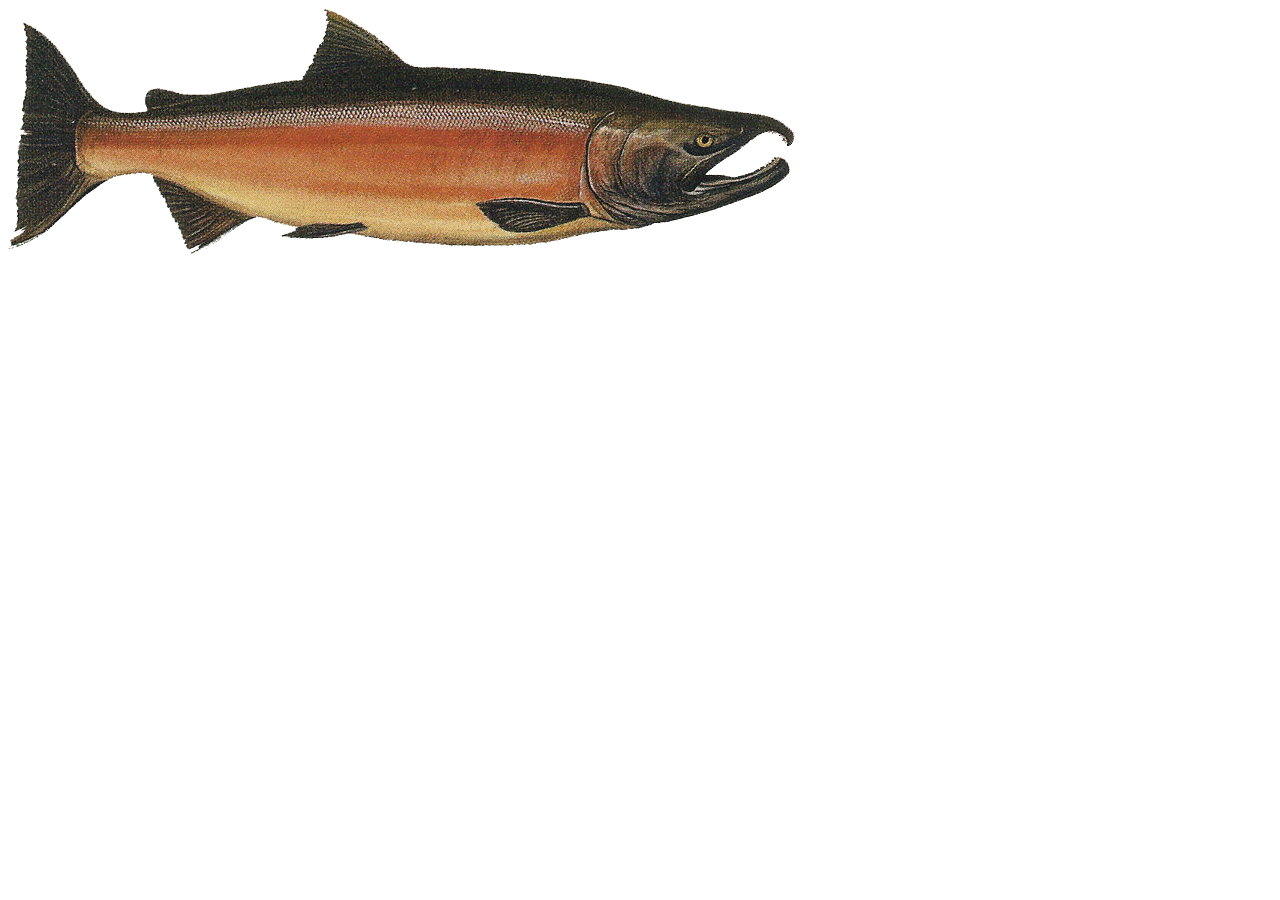
==== index.html @ 175e7a0c "cookie-stand project code adding" ====
<!DOCTYPE html>
<html lang="en">
<head>
    <meta charset="UTF-8">
    <meta http-equiv="X-UA-Compatible" content="IE=edge">
    <meta name="viewport" content="width=device-width, initial-scale=1.0">
    <title>Document</title>
</head>
<body>
   <img src="img/salmon.png" alt="salmon">
</body>
</html>
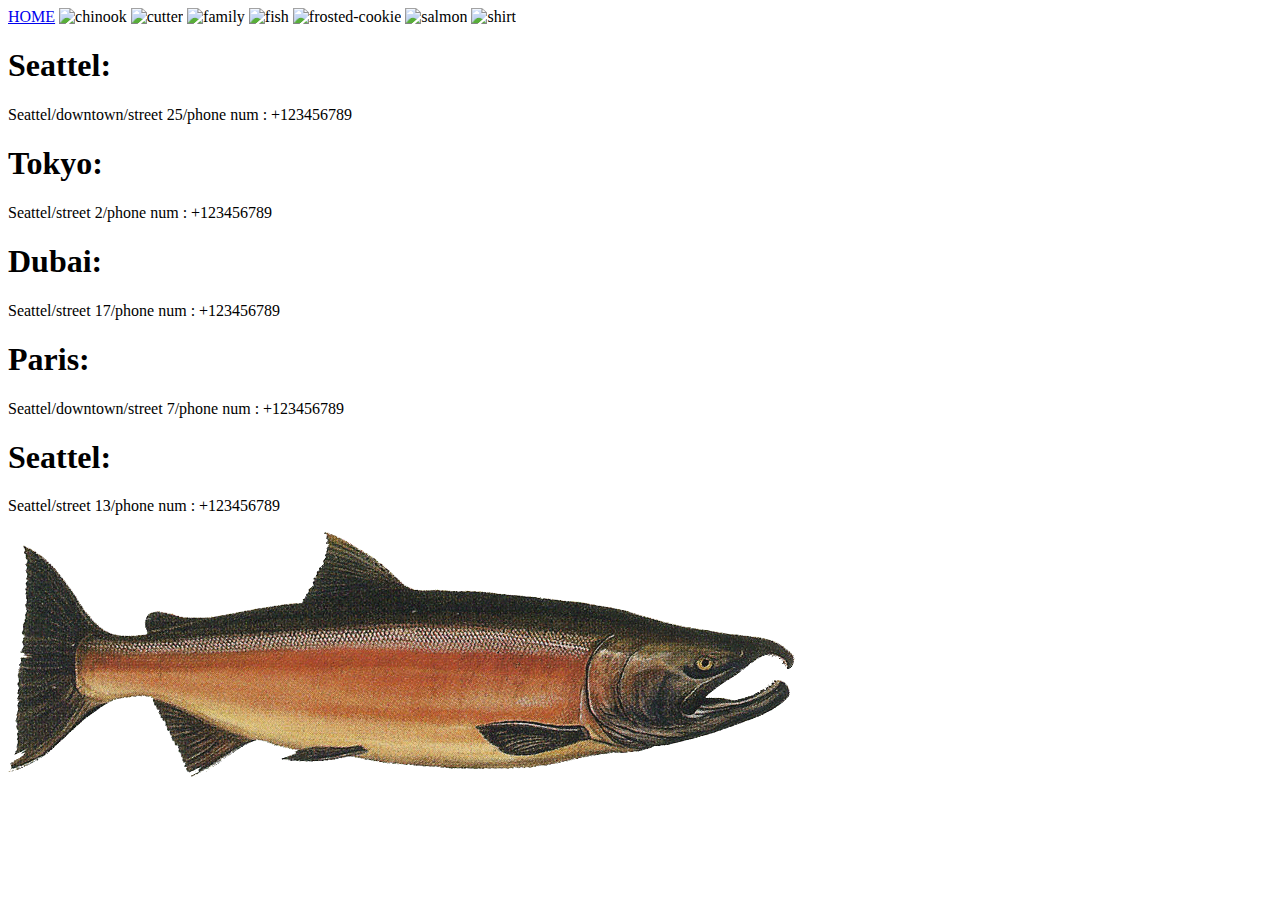
==== commit 0cbf5a7d: "update index" ====
--- a/index.html
+++ b/index.html
@@ -7,6 +7,30 @@
     <title>Document</title>
 </head>
 <body>
+    <div>
+        <a href="sales.html">HOME</a>
+        <img src="https://raw.githubusercontent.com/LTUC/amman-201d26/main/class-08/lab-b/assets/chinook.jpg" alt="chinook">
+        <img src="https://raw.githubusercontent.com/LTUC/amman-201d26/main/class-08/lab-b/assets/cutter.jpeg" alt="cutter">
+        <img src="https://raw.githubusercontent.com/LTUC/amman-201d26/main/class-08/lab-b/assets/family.jpg" alt="family">
+        <img src="https://raw.githubusercontent.com/LTUC/amman-201d26/main/class-08/lab-b/assets/fish.jpg" alt="fish">
+        <img src="https://raw.githubusercontent.com/LTUC/amman-201d26/main/class-08/lab-b/assets/frosted-cookie.jpg" alt="frosted-cookie">
+        <img src="https://raw.githubusercontent.com/LTUC/amman-201d26/main/class-08/lab-b/assets/salmon.png" alt="salmon">
+        <img src="https://raw.githubusercontent.com/LTUC/amman-201d26/main/class-08/lab-b/assets/shirt.jpg" alt="shirt">
+        
+          </div> 
+          <div>
+<h1>Seattel:</h1>
+<p>Seattel/downtown/street 25/phone num : +123456789 </p>
+<h1>Tokyo:</h1>
+<p>Seattel/street 2/phone num : +123456789 </p>
+<h1>Dubai:</h1>
+<p>Seattel/street 17/phone num : +123456789 </p>
+<h1>Paris:</h1>
+<p>Seattel/downtown/street 7/phone num : +123456789 </p>
+<h1>Seattel:</h1>
+<p>Seattel/street 13/phone num : +123456789 </p>
+
+          </div>
    <img src="img/salmon.png" alt="salmon">
 </body>
 </html>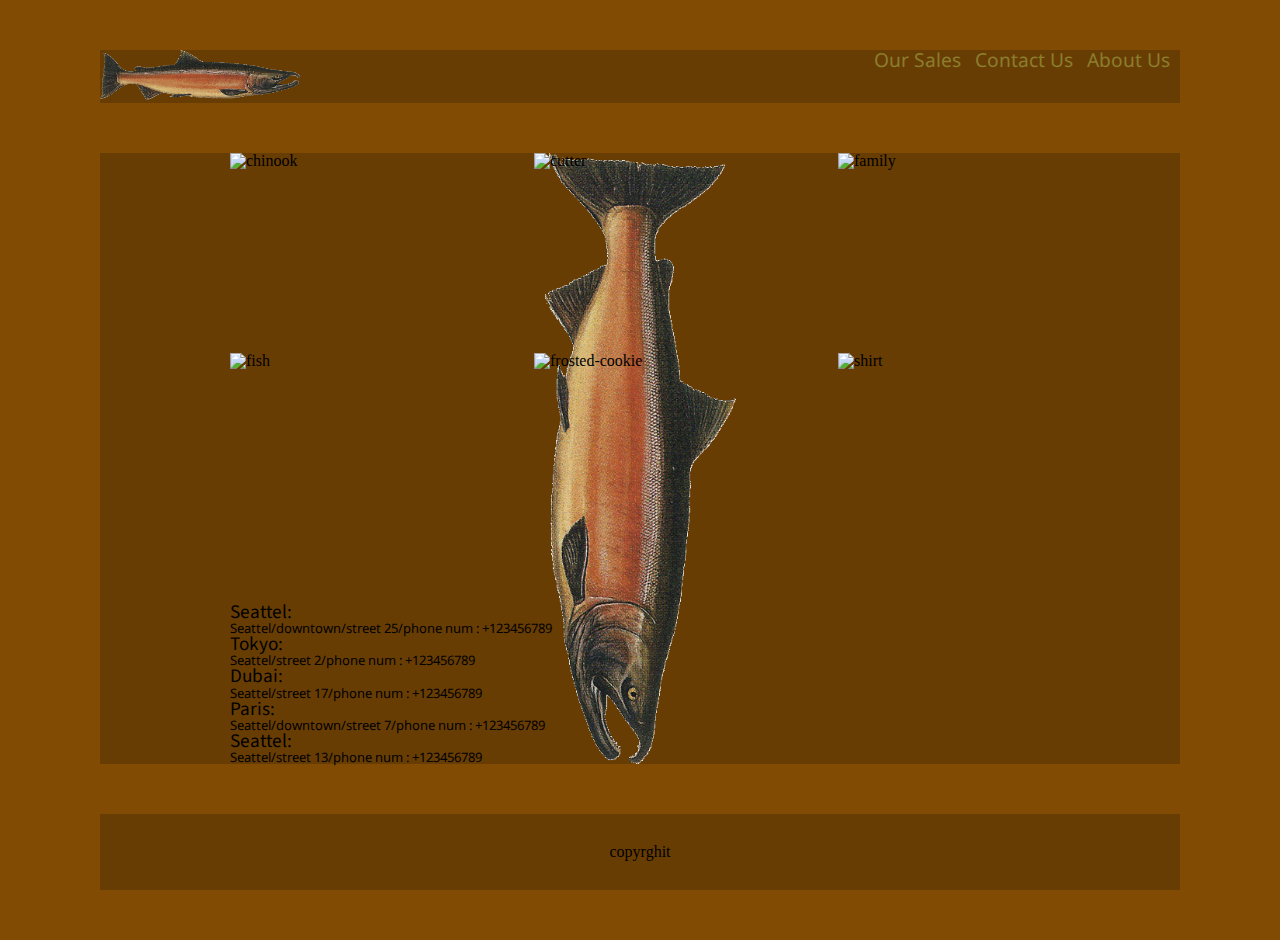
==== commit 96d8abaf: "adding style to cookie-stand" ====
--- a/index.html
+++ b/index.html
@@ -1,36 +1,74 @@
 <!DOCTYPE html>
 <html lang="en">
+
 <head>
     <meta charset="UTF-8">
     <meta http-equiv="X-UA-Compatible" content="IE=edge">
     <meta name="viewport" content="width=device-width, initial-scale=1.0">
     <title>Document</title>
+    <link rel="stylesheet" href="css/reset.css">
+    <link rel="stylesheet" href="css/styleindex.css">
+    <style>
+     @import url('https://fonts.googleapis.com/css2?family=Source+Sans+Pro:wght@600&display=swap');
+     @import url('https://fonts.googleapis.com/css2?family=Bree+Serif&family=Noto+Sans:wght@700&display=swap');
+     @import url('https://fonts.googleapis.com/css2?family=Noto+Sans:wght@700&display=swap');
+
+    </style>
+
 </head>
+
 <body>
-    <div>
-        <a href="sales.html">HOME</a>
-        <img src="https://raw.githubusercontent.com/LTUC/amman-201d26/main/class-08/lab-b/assets/chinook.jpg" alt="chinook">
-        <img src="https://raw.githubusercontent.com/LTUC/amman-201d26/main/class-08/lab-b/assets/cutter.jpeg" alt="cutter">
-        <img src="https://raw.githubusercontent.com/LTUC/amman-201d26/main/class-08/lab-b/assets/family.jpg" alt="family">
-        <img src="https://raw.githubusercontent.com/LTUC/amman-201d26/main/class-08/lab-b/assets/fish.jpg" alt="fish">
-        <img src="https://raw.githubusercontent.com/LTUC/amman-201d26/main/class-08/lab-b/assets/frosted-cookie.jpg" alt="frosted-cookie">
-        <img src="https://raw.githubusercontent.com/LTUC/amman-201d26/main/class-08/lab-b/assets/salmon.png" alt="salmon">
-        <img src="https://raw.githubusercontent.com/LTUC/amman-201d26/main/class-08/lab-b/assets/shirt.jpg" alt="shirt">
-        
-          </div> 
-          <div>
-<h1>Seattel:</h1>
-<p>Seattel/downtown/street 25/phone num : +123456789 </p>
-<h1>Tokyo:</h1>
-<p>Seattel/street 2/phone num : +123456789 </p>
-<h1>Dubai:</h1>
-<p>Seattel/street 17/phone num : +123456789 </p>
-<h1>Paris:</h1>
-<p>Seattel/downtown/street 7/phone num : +123456789 </p>
-<h1>Seattel:</h1>
-<p>Seattel/street 13/phone num : +123456789 </p>
+    <header>
+        <img src="img/salmon.png" alt="salmon">
+        <nav>
+        <a href="sales.html">Our Sales</a>
+        <a href="sales.html">Contact Us</a>
+        <a href="sales.html">About Us</a>
+        </nav>
+    </header>
+    <main>
+        <div id="div1">
 
-          </div>
-   <img src="img/salmon.png" alt="salmon">
+            <img class="align" src="https://raw.githubusercontent.com/LTUC/amman-201d26/main/class-08/lab-b/assets/chinook.jpg"
+                alt="chinook">
+            <img class="align" src="https://raw.githubusercontent.com/LTUC/amman-201d26/main/class-08/lab-b/assets/cutter.jpeg"
+                alt="cutter">
+            <img class="align" src="https://raw.githubusercontent.com/LTUC/amman-201d26/main/class-08/lab-b/assets/family.jpg"
+                alt="family">
+            <img class="align" src="https://raw.githubusercontent.com/LTUC/amman-201d26/main/class-08/lab-b/assets/fish.jpg"
+                alt="fish">
+            <img class="align" src="https://raw.githubusercontent.com/LTUC/amman-201d26/main/class-08/lab-b/assets/frosted-cookie.jpg"
+                alt="frosted-cookie">
+            <!-- <img class="align" src="https://raw.githubusercontent.com/LTUC/amman-201d26/main/class-08/lab-b/assets/salmon.png" 
+                alt="salmon">-->
+            <img class="align" src="https://raw.githubusercontent.com/LTUC/amman-201d26/main/class-08/lab-b/assets/shirt.jpg"
+                alt="shirt">
+
+        </div>
+        <div id="div2">
+            <h1>Seattel:</h1>
+            <p>Seattel/downtown/street 25/phone num : +123456789 </p>
+            <h1>Tokyo:</h1>
+            <p>Seattel/street 2/phone num : +123456789 </p>
+            <h1>Dubai:</h1>
+            <p>Seattel/street 17/phone num : +123456789 </p>
+            <h1>Paris:</h1>
+            <p>Seattel/downtown/street 7/phone num : +123456789 </p>
+            <h1>Seattel:</h1>
+            <p>Seattel/street 13/phone num : +123456789 </p>
+
+        </div>
+
+
+    </main>
+    <footer>
+
+        copyrghit
+    </footer>
+
+
+
+
 </body>
+
 </html>--- a/css/styleindex.css
+++ b/css/styleindex.css
@@ -0,0 +1,75 @@
+*{
+    box-sizing: border-box;
+  }
+ 
+  body{
+    padding-left: 100px;
+    padding-right: 100px;
+    padding-top: 50px;
+    padding-bottom: 50px;
+    background-color: rgb(129, 75, 4);
+  }
+  header{
+    background-color: rgb(104, 61, 4);
+    margin-bottom: 50px;
+
+  }
+  header img{
+  
+width: 200px;
+height: 50px;
+
+  }
+  header nav{
+      float: right;
+      display: inline;
+  }
+  header nav a{
+      padding-right: 10px;
+      color: rgb(139, 125, 44);
+      text-decoration: none;
+      font-family: 'Noto Sans', sans-serif;
+      font-size: larger;
+  }
+  main{
+      
+      background: url("/img/salmon2.png");
+      background-repeat: no-repeat;
+      background-size: contain;
+      background-position:center;
+      background-color:rgb(104, 61, 4) ;
+  }
+  #div1{
+      
+      margin-left: 130px;
+      margin-bottom: 50px;
+      align-items: center;
+      
+  }
+  .align{
+    width: 300px;
+    height: 200px;
+    display: inline-block;
+    padding-right: 10px;
+
+  }
+  #div2{
+    margin-left: 130px;
+    margin-bottom: 50px;
+    align-items: center;
+
+  }
+  #div2 h1{
+    font-family: 'Source Sans Pro', sans-serif;
+    font-size: larger;
+  }
+  #div2 p{
+    font-family: 'Noto Sans', sans-serif;
+    font-size:small;
+  }
+  footer{
+    clear: both;
+    text-align: center;
+    padding: 30px;
+    background-color: rgb(104, 61, 4);
+  }